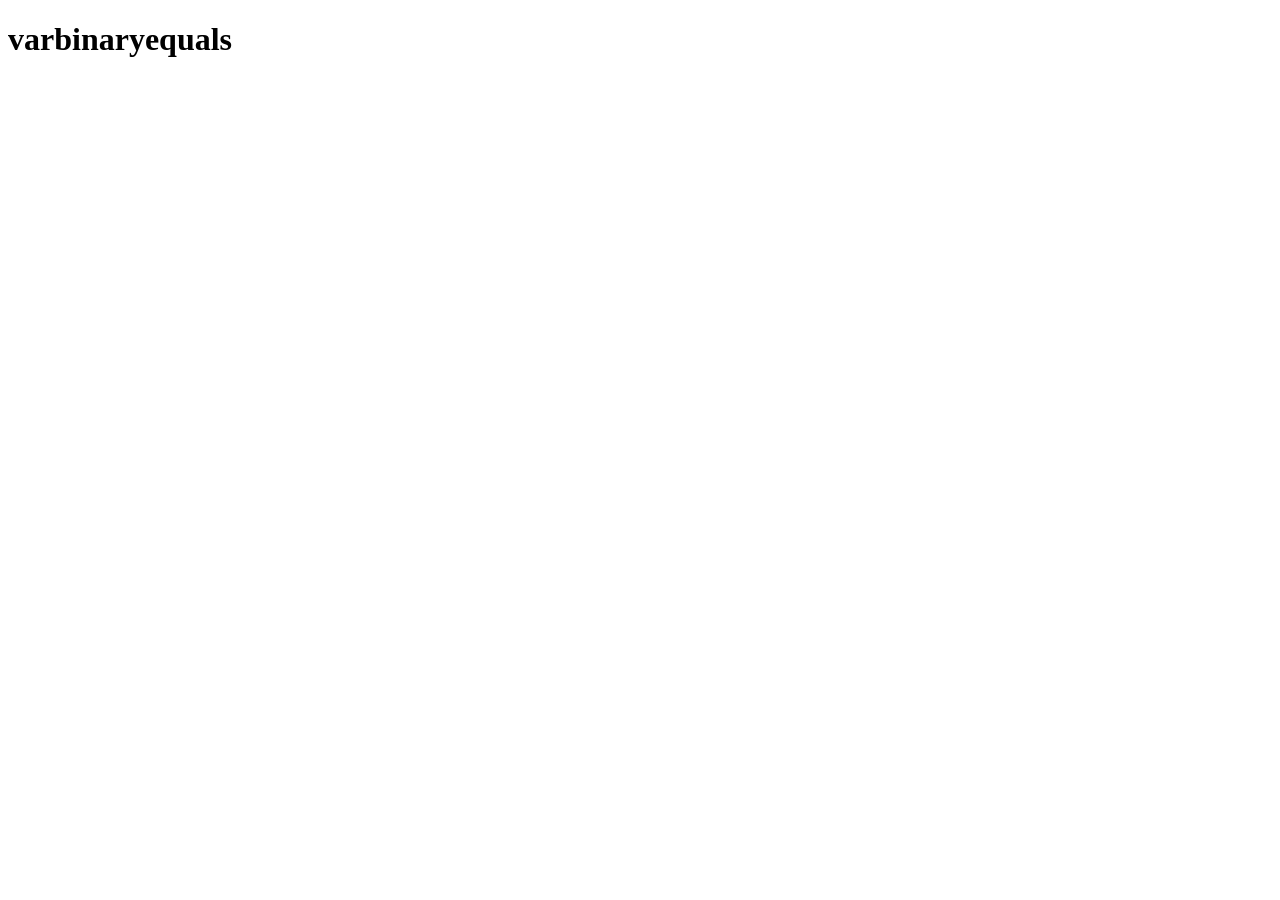
==== index.html @ 493b2202 "Create index.html Had to delete other html file as I named it wrong." ====
<!DOCTYPE html>
<html>
  <head>
    <title>varbinaryequals</title>
    <meta charset="UTF-8">
    <link href="styles.css" rel="stylesheet">
    <script src="script.js"></script>
  </head>
  <body>
    <h1>varbinaryequals</h1>
  </body>
</html>
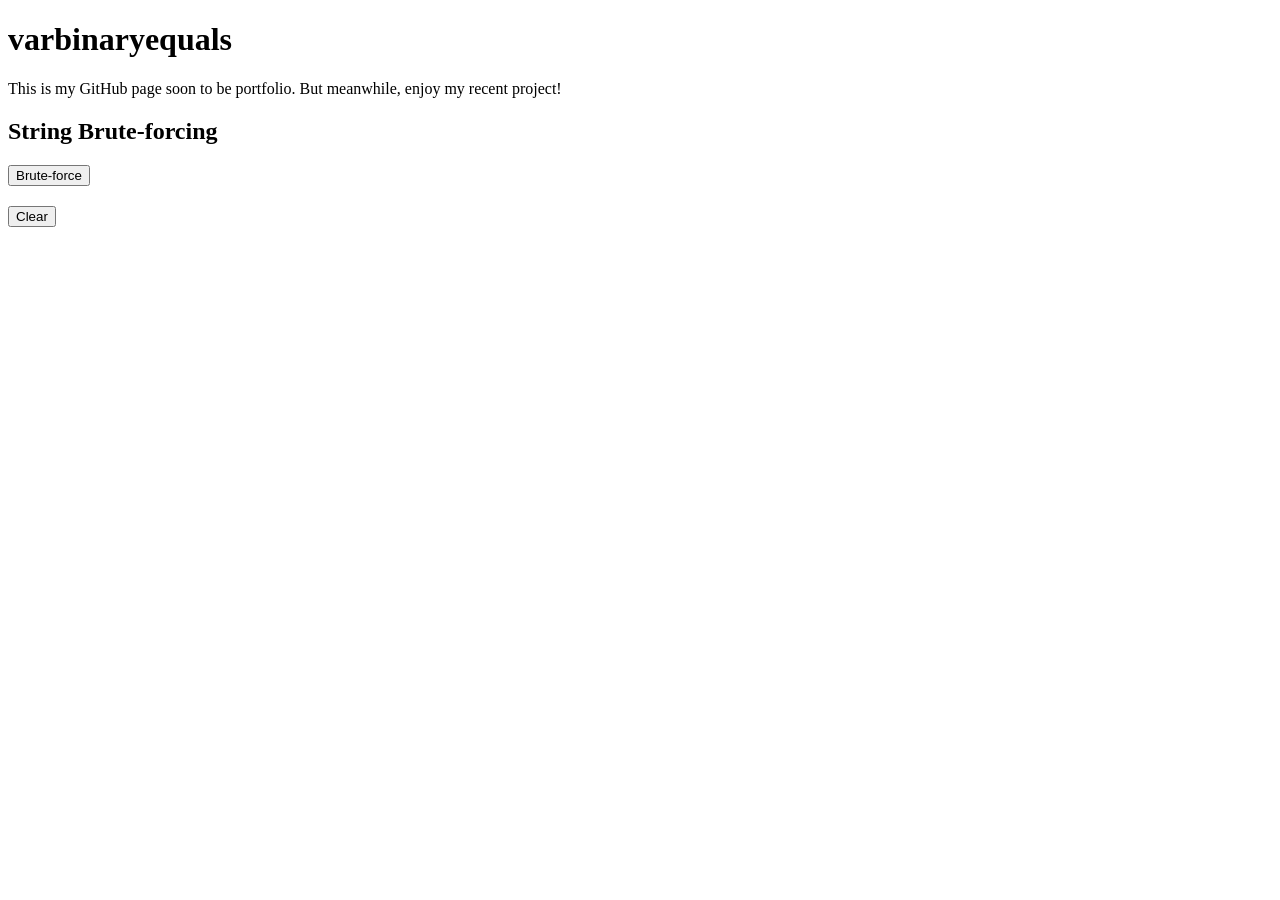
==== commit 3c168e16: "Update index.html Added string-brute-forcing." ====
--- a/index.html
+++ b/index.html
@@ -8,5 +8,10 @@
   </head>
   <body>
     <h1>varbinaryequals</h1>
+    <p>This is my GitHub page soon to be portfolio. But meanwhile, enjoy my recent project!</p>
+    <h2>String Brute-forcing</h2>
+    <button onclick="bruteForceString()" class="button">Brute-force</button>
+    <h2 id="string"></h2>
+    <button onclick="clearContent()" class="clear-button">Clear</button>
   </body>
 </html>
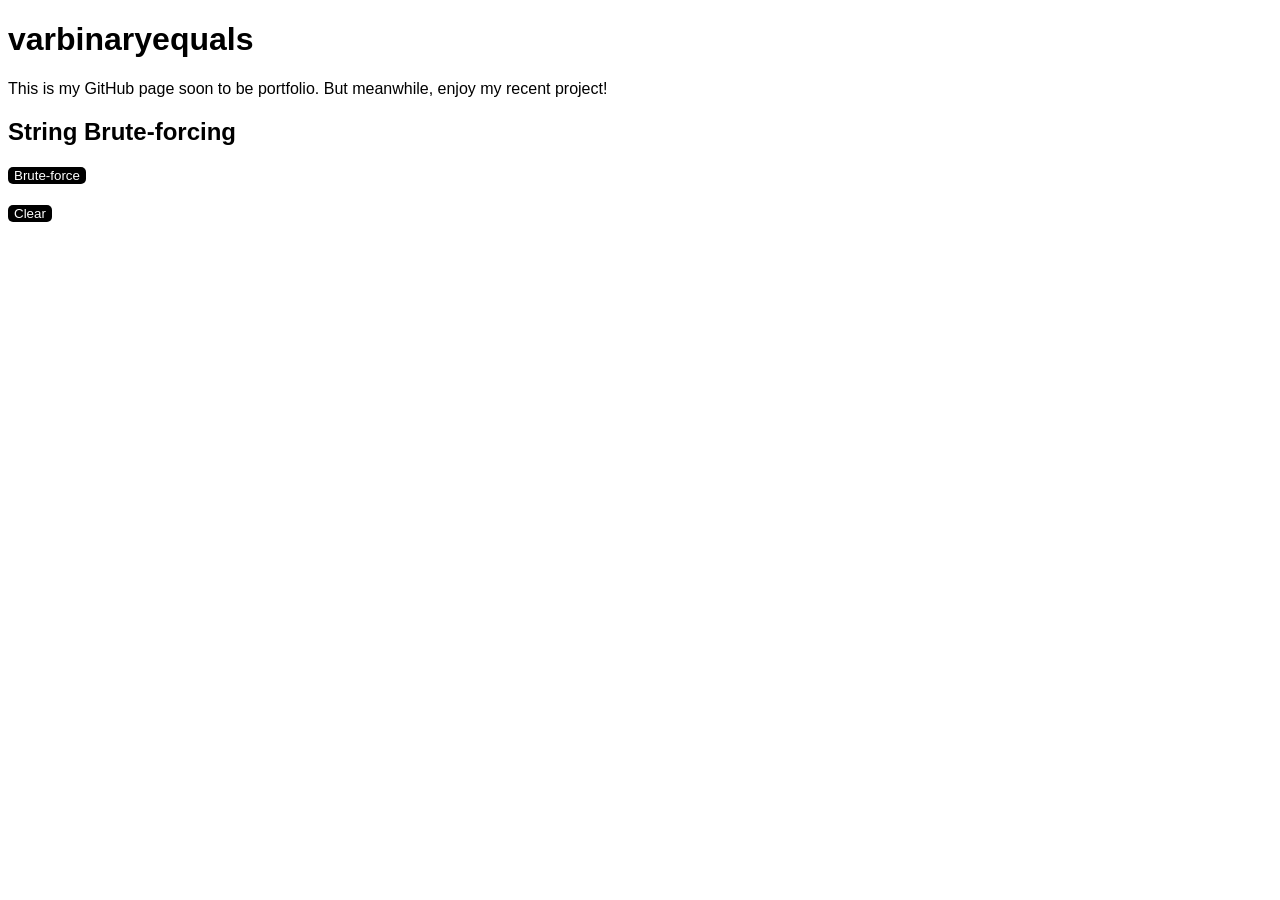
==== commit 6740333a: "Update index.html Changed position of script link." ====
--- a/index.html
+++ b/index.html
@@ -1,10 +1,10 @@
 <!DOCTYPE html>
 <html>
   <head>
+    <script src="script.js"></script>
     <title>varbinaryequals</title>
     <meta charset="UTF-8">
     <link href="styles.css" rel="stylesheet">
-    <script src="script.js"></script>
   </head>
   <body>
     <h1>varbinaryequals</h1>
--- a/styles.css
+++ b/styles.css
@@ -0,0 +1,37 @@
+.button {
+    border-radius: 5px;
+    border: none;
+    background-color: black;
+    color: white;
+    transition: 0.7s;
+}
+
+.button:hover {
+    padding: 10px;
+    border-radius: 100px;
+    border: 1px solid black;
+    background-color: white;
+    color: black;
+    transition: 0.7s;
+}
+
+.clear-button {
+    border-radius: 5px;
+    border: none;
+    background-color: black;
+    color: white;
+    transition: 0.7s;
+}
+
+.clear-button:hover {
+    padding: 10px;
+    border-radius: 100px;
+    border: 1px solid black;
+    background-color: red;
+    color: black;
+    transition: 0.7s;
+}
+
+body {
+    font-family: sans-serif;
+}
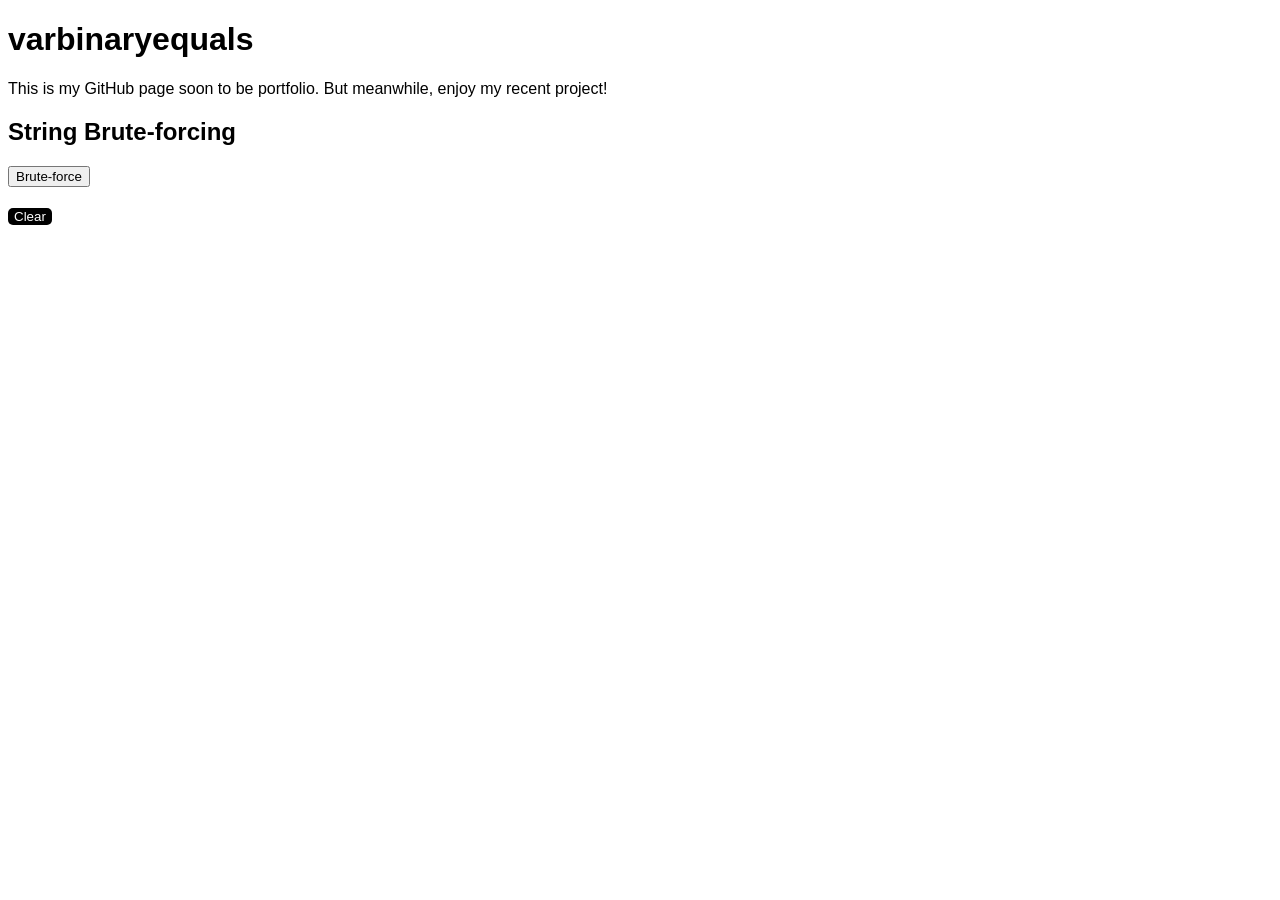
==== commit 8740cc3e: "Update index.html" ====
--- a/index.html
+++ b/index.html
@@ -10,7 +10,7 @@
     <h1>varbinaryequals</h1>
     <p>This is my GitHub page soon to be portfolio. But meanwhile, enjoy my recent project!</p>
     <h2>String Brute-forcing</h2>
-    <button onclick="bruteForceString()" class="button">Brute-force</button>
+    <button onclick="bruteForceString()" class="brute-button">Brute-force</button>
     <h2 id="string"></h2>
     <button onclick="clearContent()" class="clear-button">Clear</button>
   </body>
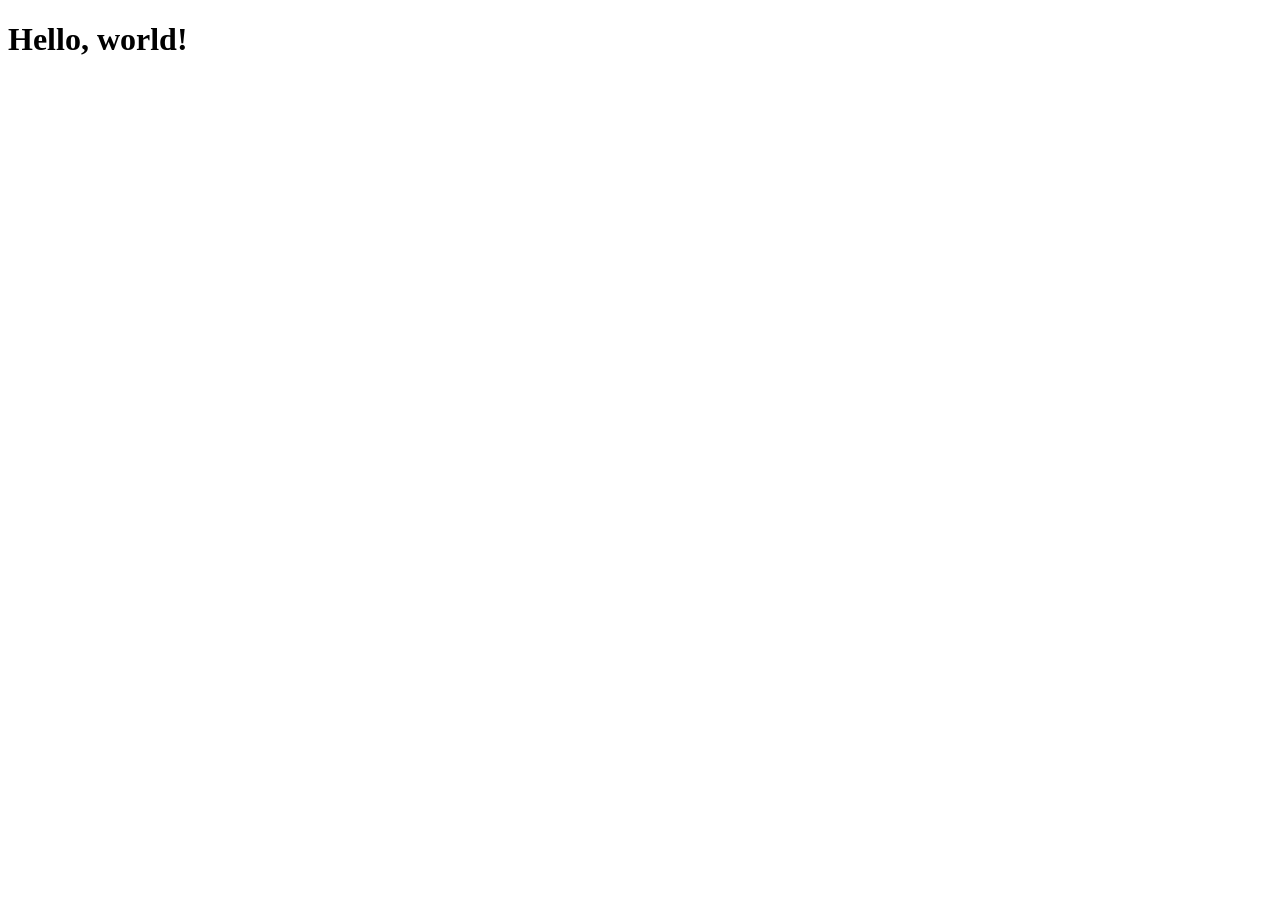
==== commit cd0b3545: "Added boilerplate code" ====
--- a/index.html
+++ b/index.html
@@ -1,17 +1,11 @@
 <!DOCTYPE html>
-<html>
+<html lang="en">
   <head>
-    <script src="script.js"></script>
+    <meta charset="UTF-8" />
+    <meta name="viewport" content="width=device-width, initial-scale=1.0" />
     <title>varbinaryequals</title>
-    <meta charset="UTF-8">
-    <link href="styles.css" rel="stylesheet">
   </head>
   <body>
-    <h1>varbinaryequals</h1>
-    <p>This is my GitHub page soon to be portfolio. But meanwhile, enjoy my recent project!</p>
-    <h2>String Brute-forcing</h2>
-    <button onclick="bruteForceString()" class="brute-button">Brute-force</button>
-    <h2 id="string"></h2>
-    <button onclick="clearContent()" class="clear-button">Clear</button>
+    <h1>Hello, world!</h1>
   </body>
 </html>
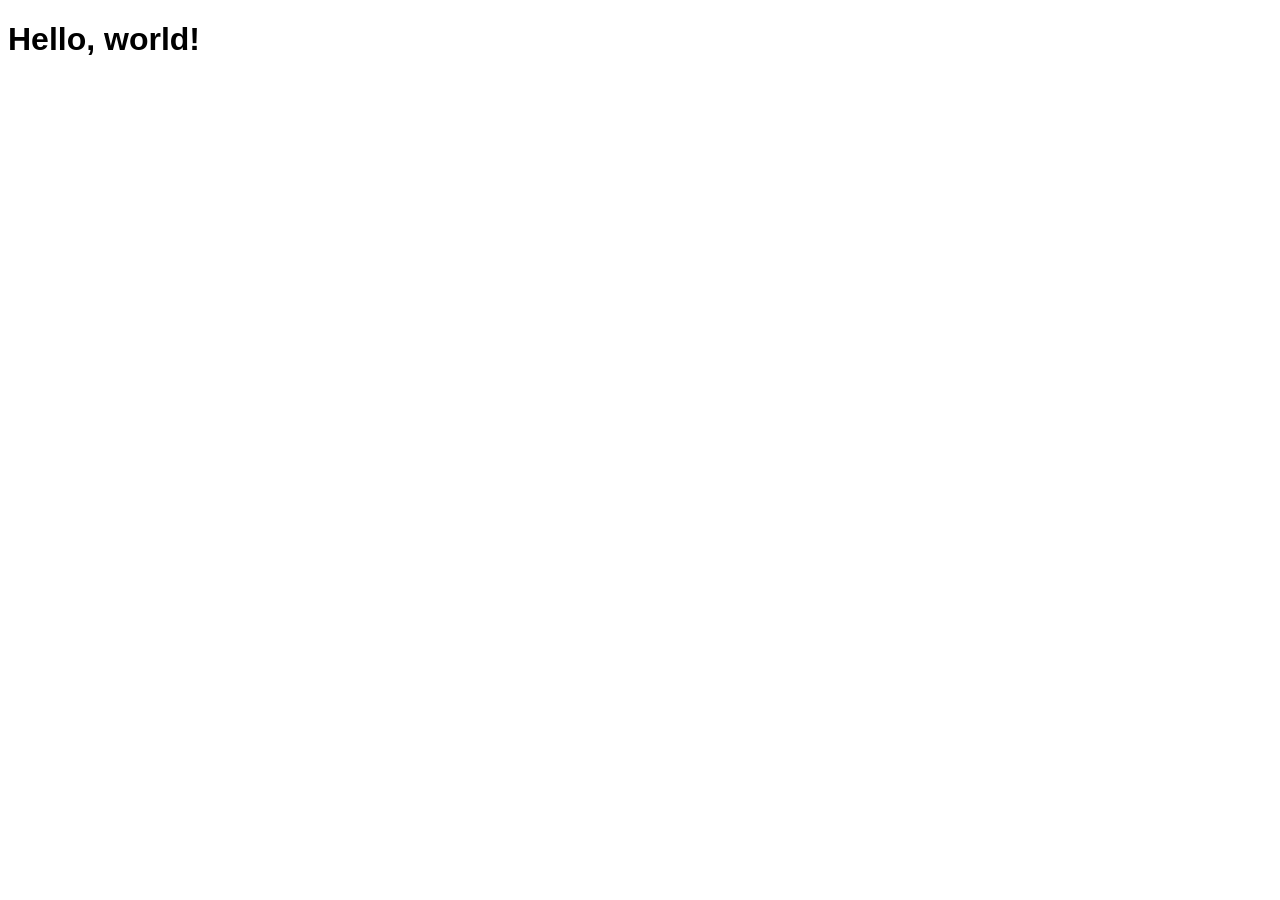
==== commit 060898f2: "Forgot to link CSS file" ====
--- a/index.html
+++ b/index.html
@@ -4,6 +4,7 @@
     <meta charset="UTF-8" />
     <meta name="viewport" content="width=device-width, initial-scale=1.0" />
     <title>varbinaryequals</title>
+    <link rel="stylesheet" href="styles.css" />
   </head>
   <body>
     <h1>Hello, world!</h1>
--- a/styles.css
+++ b/styles.css
@@ -0,0 +1,3 @@
+body {
+  font-family: Arial, Helvetica, sans-serif;
+}
